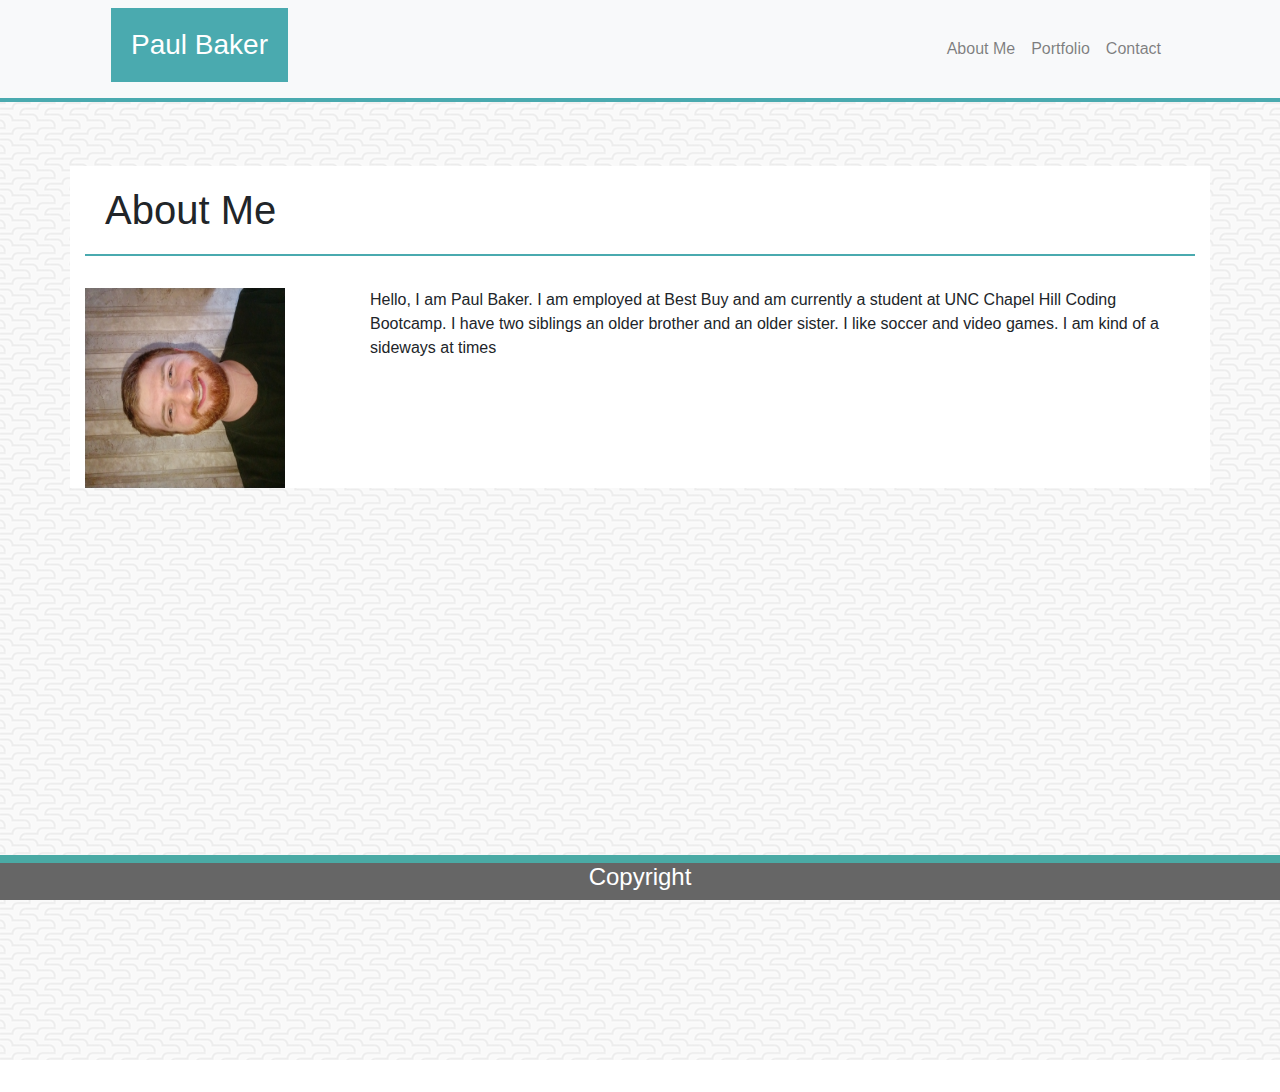
==== index.html @ 45eb0533 "new portfolio" ====
<!DOCTYPE html>
<html lang="en">
<head>
    <meta charset="UTF-8">
    <meta name="viewport" content="width=device-width, initial-scale=1.0">
    <meta http-equiv="X-UA-Compatible" content="ie=edge">
    <link rel="stylesheet" href="https://stackpath.bootstrapcdn.com/bootstrap/4.3.1/css/bootstrap.min.css" integrity="sha384-ggOyR0iXCbMQv3Xipma34MD+dH/1fQ784/j6cY/iJTQUOhcWr7x9JvoRxT2MZw1T" crossorigin="anonymous">
    <link rel="stylesheet" type="text/css" href="Assets/Images/">
    <link rel="stylesheet" type="text/css" href="Assets/Css/style.css">
    <script src="https://code.jquery.com/jquery-3.3.1.slim.min.js" integrity="sha384-q8i/X+965DzO0rT7abK41JStQIAqVgRVzpbzo5smXKp4YfRvH+8abtTE1Pi6jizo" crossorigin="anonymous"></script>
    <script src="https://cdnjs.cloudflare.com/ajax/libs/popper.js/1.14.7/umd/popper.min.js" integrity="sha384-UO2eT0CpHqdSJQ6hJty5KVphtPhzWj9WO1clHTMGa3JDZwrnQq4sF86dIHNDz0W1" crossorigin="anonymous"></script>
    <script src="https://stackpath.bootstrapcdn.com/bootstrap/4.3.1/js/bootstrap.min.js" integrity="sha384-JjSmVgyd0p3pXB1rRibZUAYoIIy6OrQ6VrjIEaFf/nJGzIxFDsf4x0xIM+B07jRM" crossorigin="anonymous"></script>
    <title>BootStrap Portfolio</title>
</head>
<body>
<!---NavBar-->
<nav class="navbar navbar-expand-md navbar-light bg-light sticky-top" style="border-bottom: 2px solid #4aaaaf;">
  <div class="container-fluid">
    <h3 style="background-color: #4aaaaf; color: #ffffff; padding: 20px; margin-left: 80px;">Paul Baker</h3>
    <button class="navbar-toggler" type="button" data-toggle="collapse" data-target="#navbarResponsive">
      <span class="navbar-toggler-icon"></span>
    </button>
    <div class="collapse navbar-collapse" id="navbarResponsive" style="margin-right: 80px;">
      <ul class="navbar-nav ml-auto">
        <li class="nav-item">
          <a class="nav-link" href="index.html">About Me</a>
        </li>
        <li class="nav-item">
          <a class="nav-link" href="portfolio.html">Portfolio</a>
        </li>
          <li class="nav-item">
            <a class="nav-link" href="contact.html">Contact</a>
          </li>
        </ul>
    </div>
  </div> 
</nav>

<div class="jumbotron jumbotron-fluid" style="height: 960px; background-image: url(Assets/Images/beanstalk.png); border-top: 2px solid #4aaaaf;">
  <div class="container" style="background: white;">
      <h1 style="border-bottom: 2px solid #4aaaaf; padding: 20px;">About Me</h1><br>
  <div class="row">
      <div class="col-sm-3 col-md-3">
      <img src="Assets/Images/Profile_Picture.jpg" style="width: 200px; height: 200px;">
    </div>
    <div class="col-sm-9 col-md-9">
      <p>Hello, I am Paul Baker. I am employed at Best Buy and am currently a student at UNC Chapel Hill Coding Bootcamp. I have two siblings an older brother and an older sister. I like soccer and video games. I am kind of a sideways at times</p>
    </div>
  </div>
  
  </div>
  </div>
<!--Footer-->
<div class="fixed-bottom" style="border-top: 8px solid #4aaaa5; background-color: #666666">
    <h4 style="text-align: center; color:white">Copyright</h4>
</div>

</body>
</html>
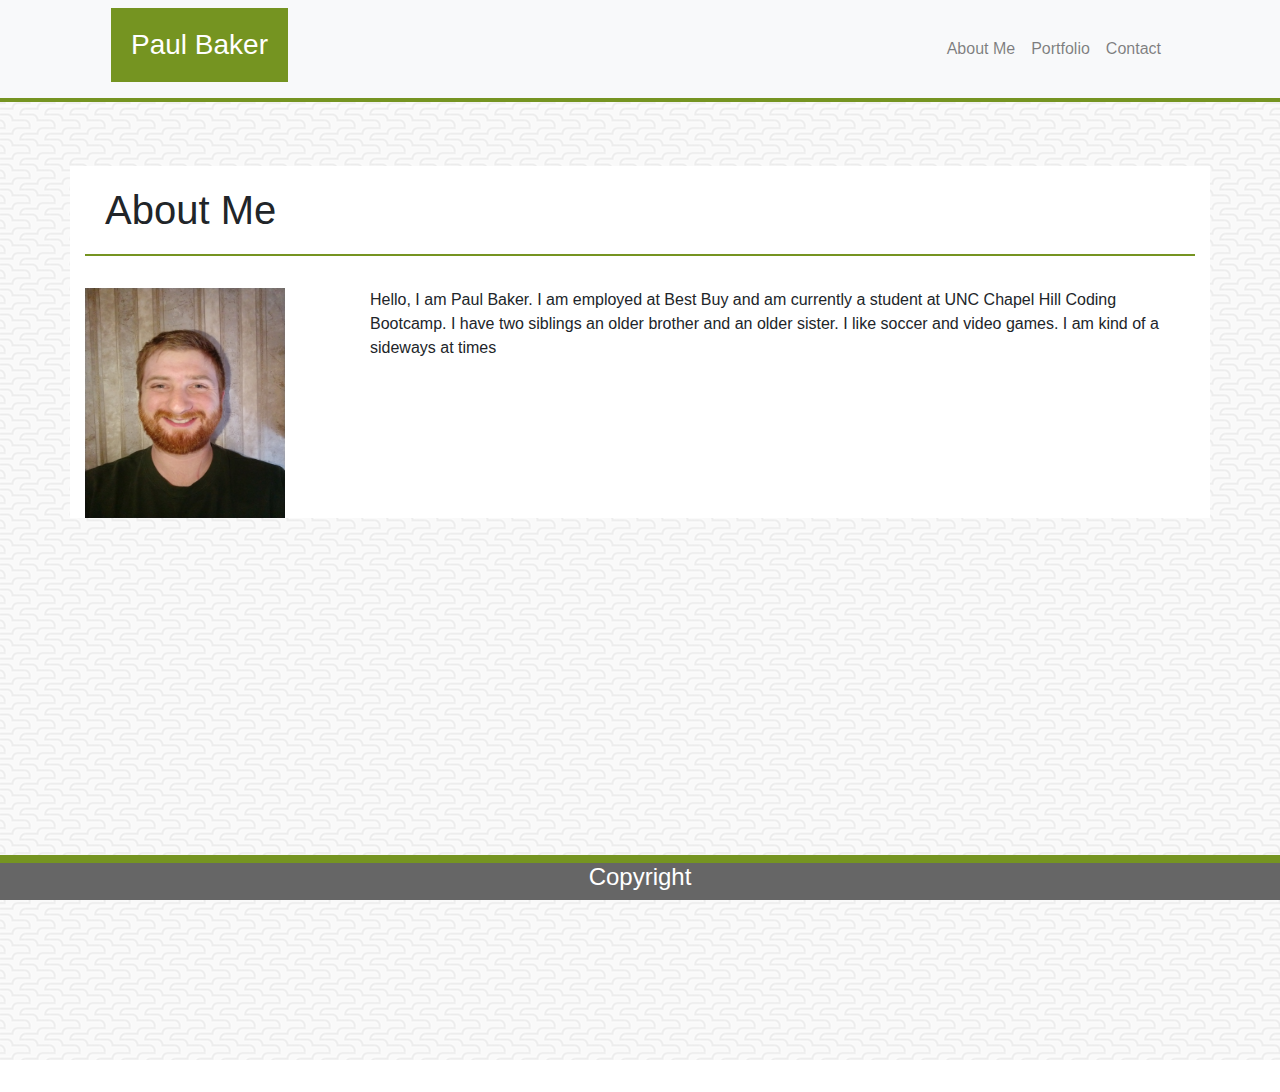
==== commit 021902f9: "fixed image and added spongebob RPG" ====
--- a/index.html
+++ b/index.html
@@ -14,9 +14,9 @@
 </head>
 <body>
 <!---NavBar-->
-<nav class="navbar navbar-expand-md navbar-light bg-light sticky-top" style="border-bottom: 2px solid #4aaaaf;">
+<nav class="navbar navbar-expand-md navbar-light bg-light sticky-top" style="border-bottom: 2px solid rgb(117, 148, 33);">
   <div class="container-fluid">
-    <h3 style="background-color: #4aaaaf; color: #ffffff; padding: 20px; margin-left: 80px;">Paul Baker</h3>
+    <h3 style="background-color: rgb(117, 148, 33); color: #ffffff; padding: 20px; margin-left: 80px;">Paul Baker</h3>
     <button class="navbar-toggler" type="button" data-toggle="collapse" data-target="#navbarResponsive">
       <span class="navbar-toggler-icon"></span>
     </button>
@@ -36,12 +36,12 @@
   </div> 
 </nav>
 
-<div class="jumbotron jumbotron-fluid" style="height: 960px; background-image: url(Assets/Images/beanstalk.png); border-top: 2px solid #4aaaaf;">
+<div class="jumbotron jumbotron-fluid" style="height: 960px; background-image: url(Assets/Images/beanstalk.png); border-top: 2px solid rgb(117, 148, 33);">
   <div class="container" style="background: white;">
-      <h1 style="border-bottom: 2px solid #4aaaaf; padding: 20px;">About Me</h1><br>
+      <h1 style="border-bottom: 2px solid rgb(117, 148, 33); padding: 20px;">About Me</h1><br>
   <div class="row">
       <div class="col-sm-3 col-md-3">
-      <img src="Assets/Images/Profile_Picture.jpg" style="width: 200px; height: 200px;">
+      <img src="Assets/Images/Profile_Picture.jpg" style="width: 200px; height: 230px;">
     </div>
     <div class="col-sm-9 col-md-9">
       <p>Hello, I am Paul Baker. I am employed at Best Buy and am currently a student at UNC Chapel Hill Coding Bootcamp. I have two siblings an older brother and an older sister. I like soccer and video games. I am kind of a sideways at times</p>
@@ -51,7 +51,7 @@
   </div>
   </div>
 <!--Footer-->
-<div class="fixed-bottom" style="border-top: 8px solid #4aaaa5; background-color: #666666">
+<div class="fixed-bottom" style="border-top: 8px solid rgb(117, 148, 33); background-color: #666666">
     <h4 style="text-align: center; color:white">Copyright</h4>
 </div>
 
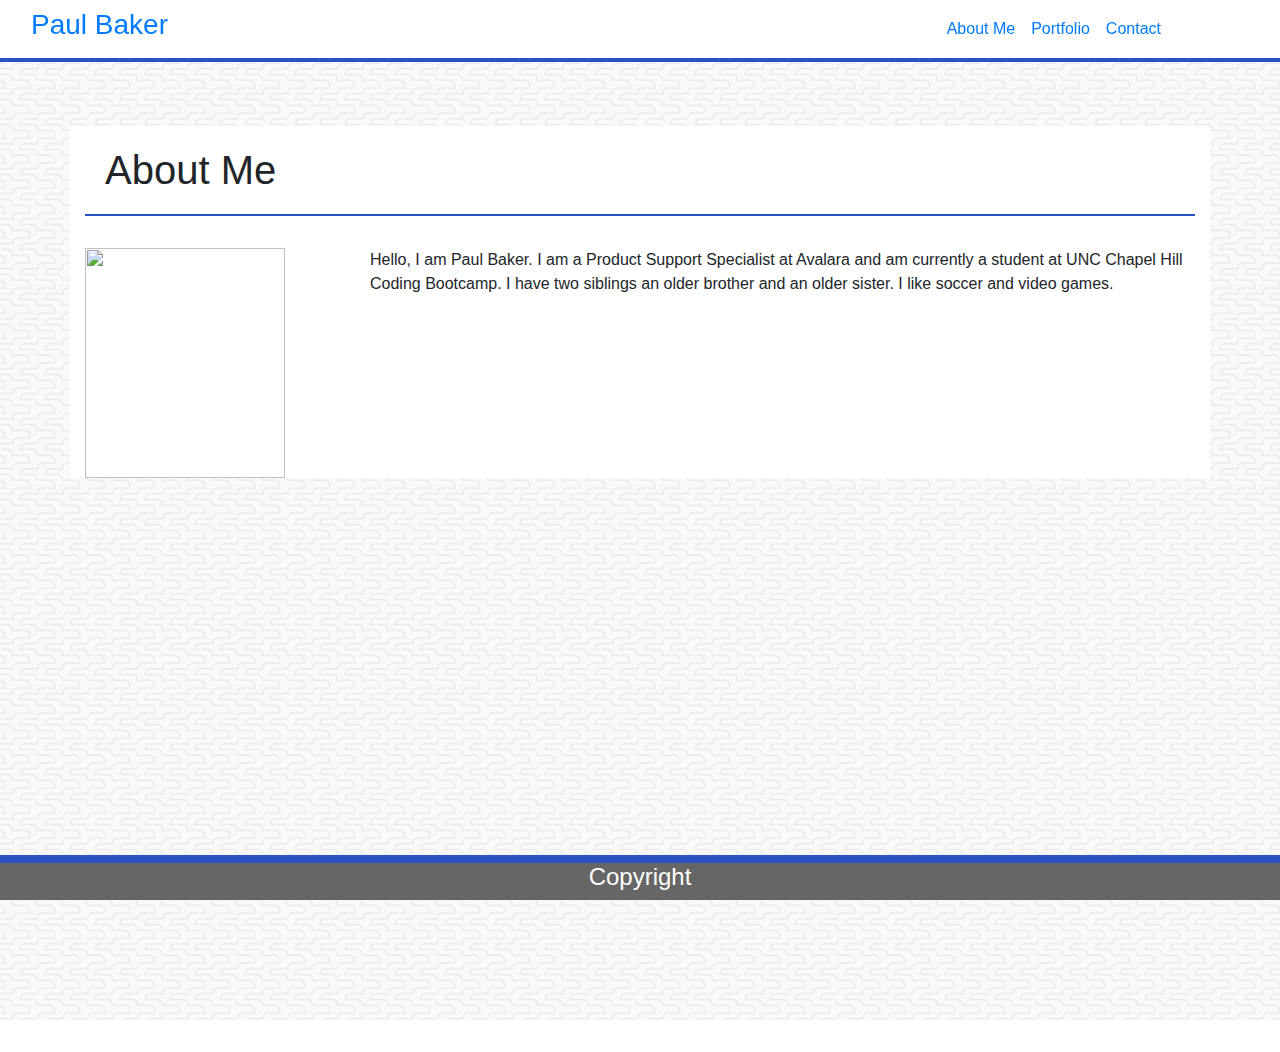
==== commit a82129fa: "updated images, updated audio button, added created applications to portfolio, updated color scheme" ====
--- a/index.html
+++ b/index.html
@@ -1,58 +1,100 @@
 <!DOCTYPE html>
 <html lang="en">
+
 <head>
+
     <meta charset="UTF-8">
+
     <meta name="viewport" content="width=device-width, initial-scale=1.0">
+
     <meta http-equiv="X-UA-Compatible" content="ie=edge">
+
     <link rel="stylesheet" href="https://stackpath.bootstrapcdn.com/bootstrap/4.3.1/css/bootstrap.min.css" integrity="sha384-ggOyR0iXCbMQv3Xipma34MD+dH/1fQ784/j6cY/iJTQUOhcWr7x9JvoRxT2MZw1T" crossorigin="anonymous">
-    <link rel="stylesheet" type="text/css" href="Assets/Images/">
-    <link rel="stylesheet" type="text/css" href="Assets/Css/style.css">
+
+    <link rel="stylesheet" type="text/css" href="assets/images/">
+
+    <link rel="stylesheet" type="text/css" href="assets/css/style.css">
+
     <script src="https://code.jquery.com/jquery-3.3.1.slim.min.js" integrity="sha384-q8i/X+965DzO0rT7abK41JStQIAqVgRVzpbzo5smXKp4YfRvH+8abtTE1Pi6jizo" crossorigin="anonymous"></script>
+
     <script src="https://cdnjs.cloudflare.com/ajax/libs/popper.js/1.14.7/umd/popper.min.js" integrity="sha384-UO2eT0CpHqdSJQ6hJty5KVphtPhzWj9WO1clHTMGa3JDZwrnQq4sF86dIHNDz0W1" crossorigin="anonymous"></script>
+
     <script src="https://stackpath.bootstrapcdn.com/bootstrap/4.3.1/js/bootstrap.min.js" integrity="sha384-JjSmVgyd0p3pXB1rRibZUAYoIIy6OrQ6VrjIEaFf/nJGzIxFDsf4x0xIM+B07jRM" crossorigin="anonymous"></script>
+
     <title>BootStrap Portfolio</title>
+
 </head>
+
 <body>
+
 <!---NavBar-->
-<nav class="navbar navbar-expand-md navbar-light bg-light sticky-top" style="border-bottom: 2px solid rgb(117, 148, 33);">
+
+<nav id = "navbar" class="navbar navbar-expand-md sticky-top" style="border-bottom: 2px solid rgb(41, 83, 197);">
+
   <div class="container-fluid">
-    <h3 style="background-color: rgb(117, 148, 33); color: #ffffff; padding: 20px; margin-left: 80px;">Paul Baker</h3>
+
+      <h3 id = "name"> <a href="portfolio.html" id = "name">Paul Baker</a></h3>
+
     <button class="navbar-toggler" type="button" data-toggle="collapse" data-target="#navbarResponsive">
+
       <span class="navbar-toggler-icon"></span>
     </button>
+
     <div class="collapse navbar-collapse" id="navbarResponsive" style="margin-right: 80px;">
+
       <ul class="navbar-nav ml-auto">
+
         <li class="nav-item">
+
           <a class="nav-link" href="index.html">About Me</a>
+
         </li>
+
         <li class="nav-item">
+
           <a class="nav-link" href="portfolio.html">Portfolio</a>
+
         </li>
+
           <li class="nav-item">
+
             <a class="nav-link" href="contact.html">Contact</a>
+
           </li>
         </ul>
     </div>
   </div> 
 </nav>
 
-<div class="jumbotron jumbotron-fluid" style="height: 960px; background-image: url(Assets/Images/beanstalk.png); border-top: 2px solid rgb(117, 148, 33);">
+<div class="jumbotron jumbotron-fluid" style="height: 960px; background-image: url(Assets/Images/beanstalk.png); border-top: 2px solid rgb(41, 83, 197);">
+
   <div class="container" style="background: white;">
-      <h1 style="border-bottom: 2px solid rgb(117, 148, 33); padding: 20px;">About Me</h1><br>
+
+      <h1 style="border-bottom: 2px solid rgb(41, 83, 197); padding: 20px;">About Me</h1><br>
+
   <div class="row">
+
       <div class="col-sm-3 col-md-3">
-      <img src="Assets/Images/Profile_Picture.jpg" style="width: 200px; height: 230px;">
+
+      <img src="assets/images/Profile_Picture.jpg" style="width: 200px; height: 230px;">
+
     </div>
+
     <div class="col-sm-9 col-md-9">
-      <p>Hello, I am Paul Baker. I am employed at Best Buy and am currently a student at UNC Chapel Hill Coding Bootcamp. I have two siblings an older brother and an older sister. I like soccer and video games. I am kind of a sideways at times</p>
+
+      <p>Hello, I am Paul Baker. I am a Product Support Specialist at Avalara and am currently a student at UNC Chapel Hill Coding Bootcamp. I have two siblings an older brother and an older sister. I like soccer and video games.</p>
+
     </div>
   </div>
   
   </div>
   </div>
+
 <!--Footer-->
-<div class="fixed-bottom" style="border-top: 8px solid rgb(117, 148, 33); background-color: #666666">
+<div class="fixed-bottom" style="border-top: 8px solid rgb(41, 83, 197); background-color: #666666">
+
     <h4 style="text-align: center; color:white">Copyright</h4>
+
 </div>
 
 </body>
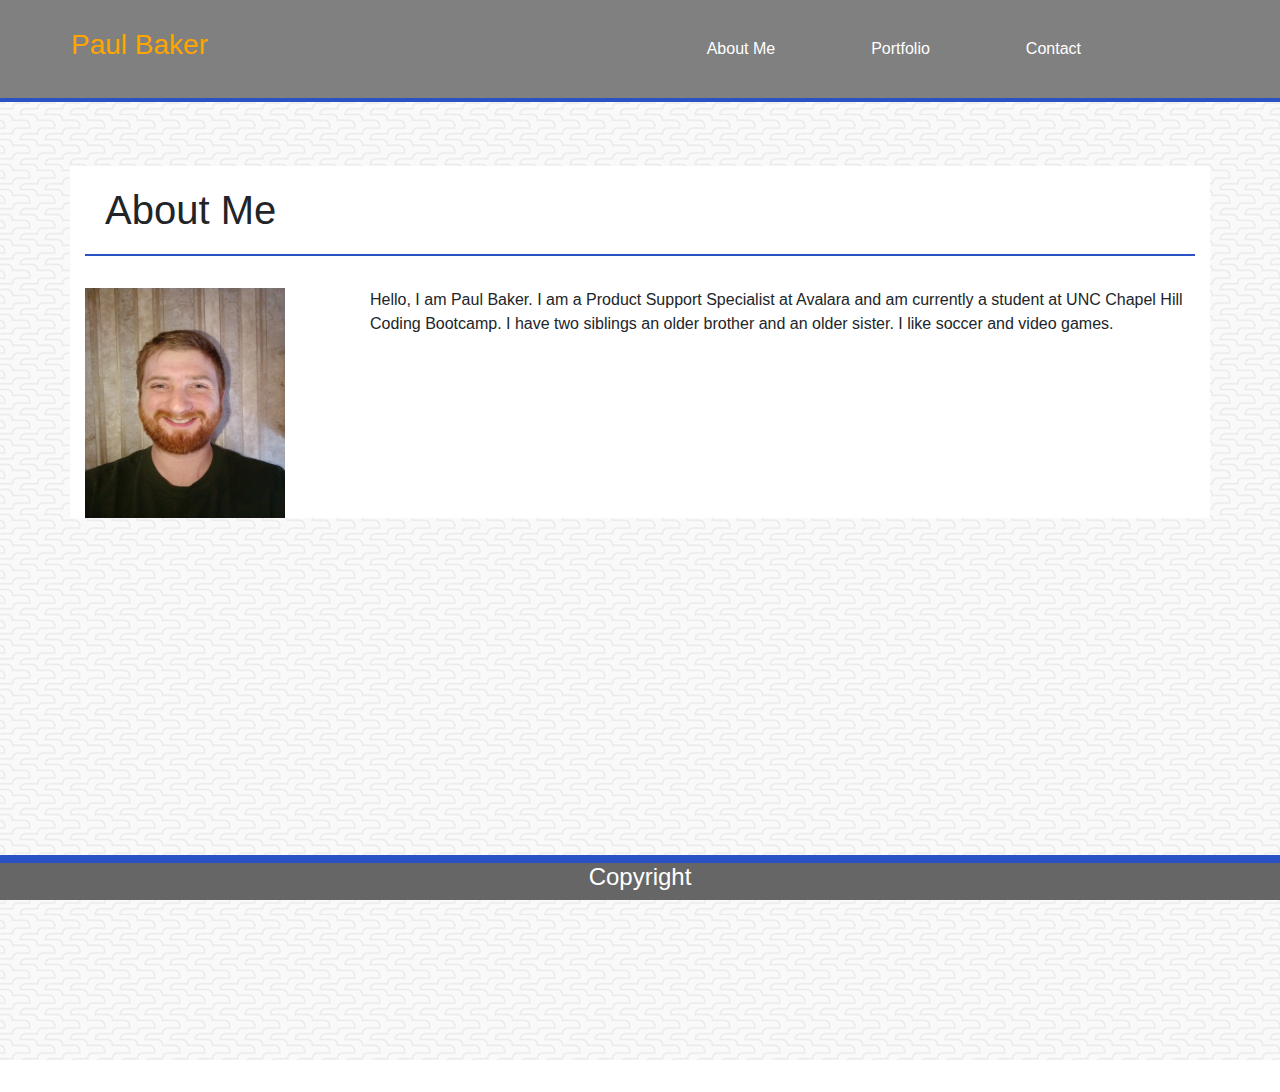
==== commit 7b7089f0: "fixed src syntax" ====
--- a/index.html
+++ b/index.html
@@ -11,9 +11,9 @@
 
     <link rel="stylesheet" href="https://stackpath.bootstrapcdn.com/bootstrap/4.3.1/css/bootstrap.min.css" integrity="sha384-ggOyR0iXCbMQv3Xipma34MD+dH/1fQ784/j6cY/iJTQUOhcWr7x9JvoRxT2MZw1T" crossorigin="anonymous">
 
-    <link rel="stylesheet" type="text/css" href="assets/images/">
+    <link rel="stylesheet" type="text/css" href="Assets/Images/">
 
-    <link rel="stylesheet" type="text/css" href="assets/css/style.css">
+    <link rel="stylesheet" type="text/css" href="Assets/CSS/style.css">
 
     <script src="https://code.jquery.com/jquery-3.3.1.slim.min.js" integrity="sha384-q8i/X+965DzO0rT7abK41JStQIAqVgRVzpbzo5smXKp4YfRvH+8abtTE1Pi6jizo" crossorigin="anonymous"></script>
 
@@ -76,7 +76,7 @@
 
       <div class="col-sm-3 col-md-3">
 
-      <img src="assets/images/Profile_Picture.jpg" style="width: 200px; height: 230px;">
+      <img src="Assets/Images/Profile_Picture.jpg" style="width: 200px; height: 230px;">
 
     </div>
 
--- a/Assets/CSS/style.css
+++ b/Assets/CSS/style.css
@@ -0,0 +1,97 @@
+#nav {
+    border-bottom: solid 2px;
+    margin-left: 80px;
+}
+
+#title-head {
+    background-color: rgb(41, 83, 197); 
+    color: #ffffff; 
+    padding: 20px;
+    margin-left: 80px;
+}
+
+.nav-item {
+    margin-right: 80px;
+}
+
+#contact {
+    border-bottom: 2px solid rgb(41, 83, 197); 
+    padding: 20px;
+}
+
+
+.button {
+    margin-right: 100px;
+}
+
+#navbar {
+    background-color: gray;
+    border-bottom: 2px solid rgb(41, 83, 197);
+}
+
+.card-body {
+    margin: 50px;
+    position: relative;
+}
+.card {
+    margin: 250px;
+    position: relative;
+}
+
+a {
+    color: white;
+}
+.nav-link {
+    text-decoration: none;
+    color: white;
+    cursor: pointer;
+}
+
+#navlink {
+    color: white;
+}
+
+#block-link {
+    font-size: 21px;
+}
+
+.card-grody {
+    position: relative;
+    top: 200px;
+    left: 250px;
+}
+.grody-button {
+    position: relative;
+
+}
+#name {
+    text-decoration: none;
+    color: orange;
+    padding: 20px;
+}
+
+
+.text-block {
+    position: absolute;
+    background-color: rgb(98, 37, 133);
+    color: white;
+    top: 70%; /* Adjust this value to move the positioned div up and down */
+    text-align: center;
+    width: 200px; /* Set the width of the positioned div */
+    margin: -52px;
+    z-index: 999;
+}
+
+
+
+
+/*---Media Queries --*/
+@media (max-width: 992px) {
+
+}
+@media (max-width: 768px) {
+
+}
+@media (max-width: 576px) {
+
+}
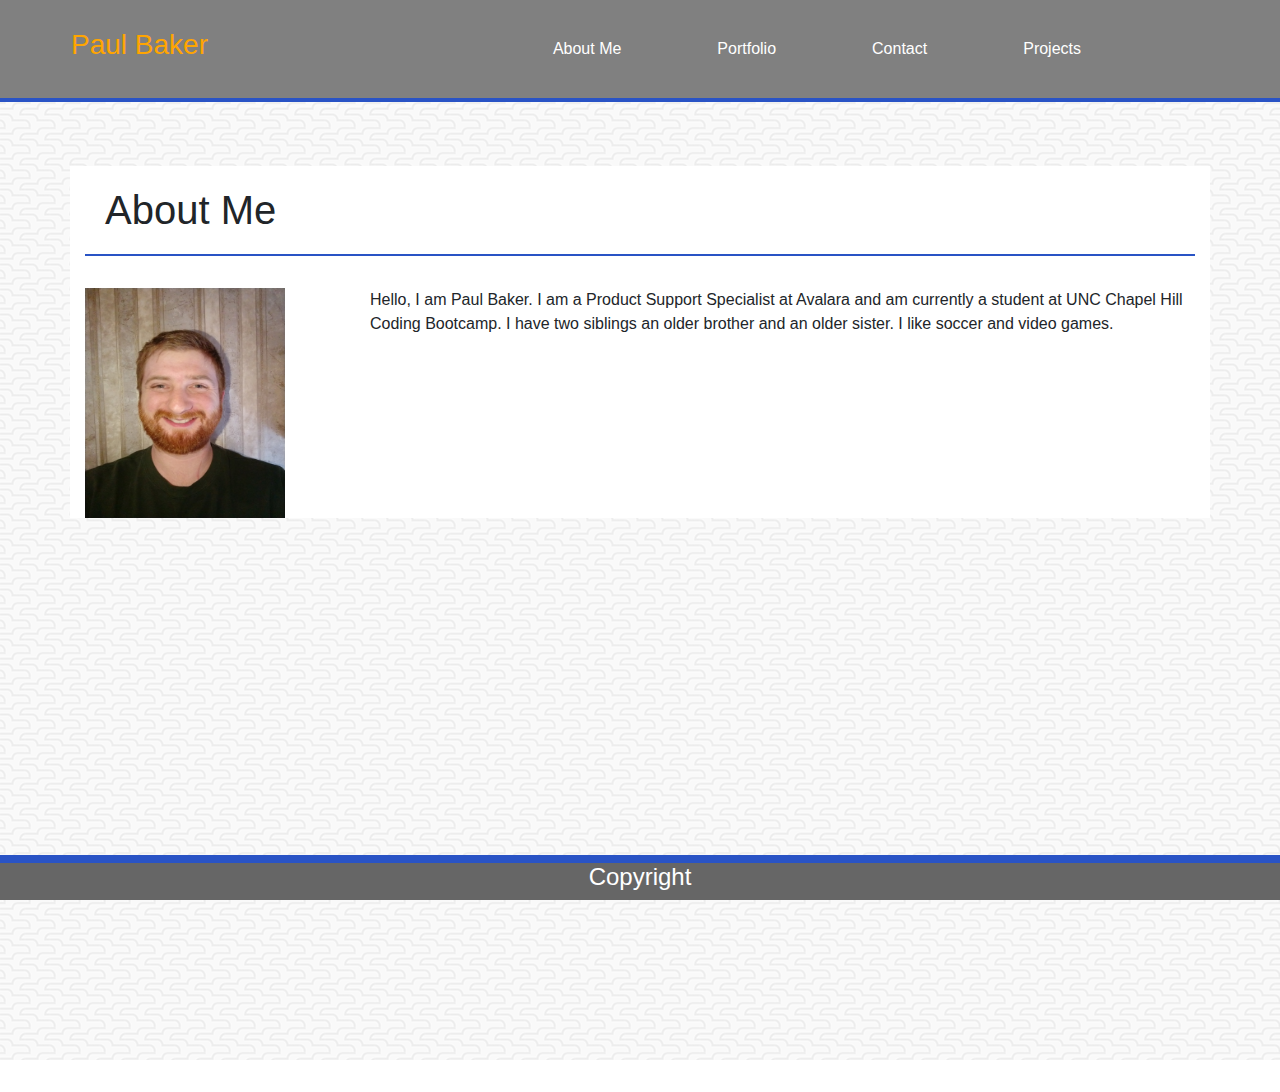
==== commit e9a89b74: "adding projects for portfolio update assignment" ====
--- a/index.html
+++ b/index.html
@@ -1,3 +1,6 @@
+
+
+
 <!DOCTYPE html>
 <html lang="en">
 
@@ -61,6 +64,11 @@
             <a class="nav-link" href="contact.html">Contact</a>
 
           </li>
+          <li class="nav-item">
+
+            <a class="nav-link" href="projects.html">Projects</a>
+
+          </li>
         </ul>
     </div>
   </div> 
@@ -98,4 +106,4 @@
 </div>
 
 </body>
-</html>+</html>
--- a/Assets/CSS/style.css
+++ b/Assets/CSS/style.css
@@ -82,6 +82,14 @@
     z-index: 999;
 }
 
+#connect {
+    margin-top: 55px;
+}
+
+#social-img {
+    padding: 20px;
+    padding-left: 60px;
+}
 
 
 
